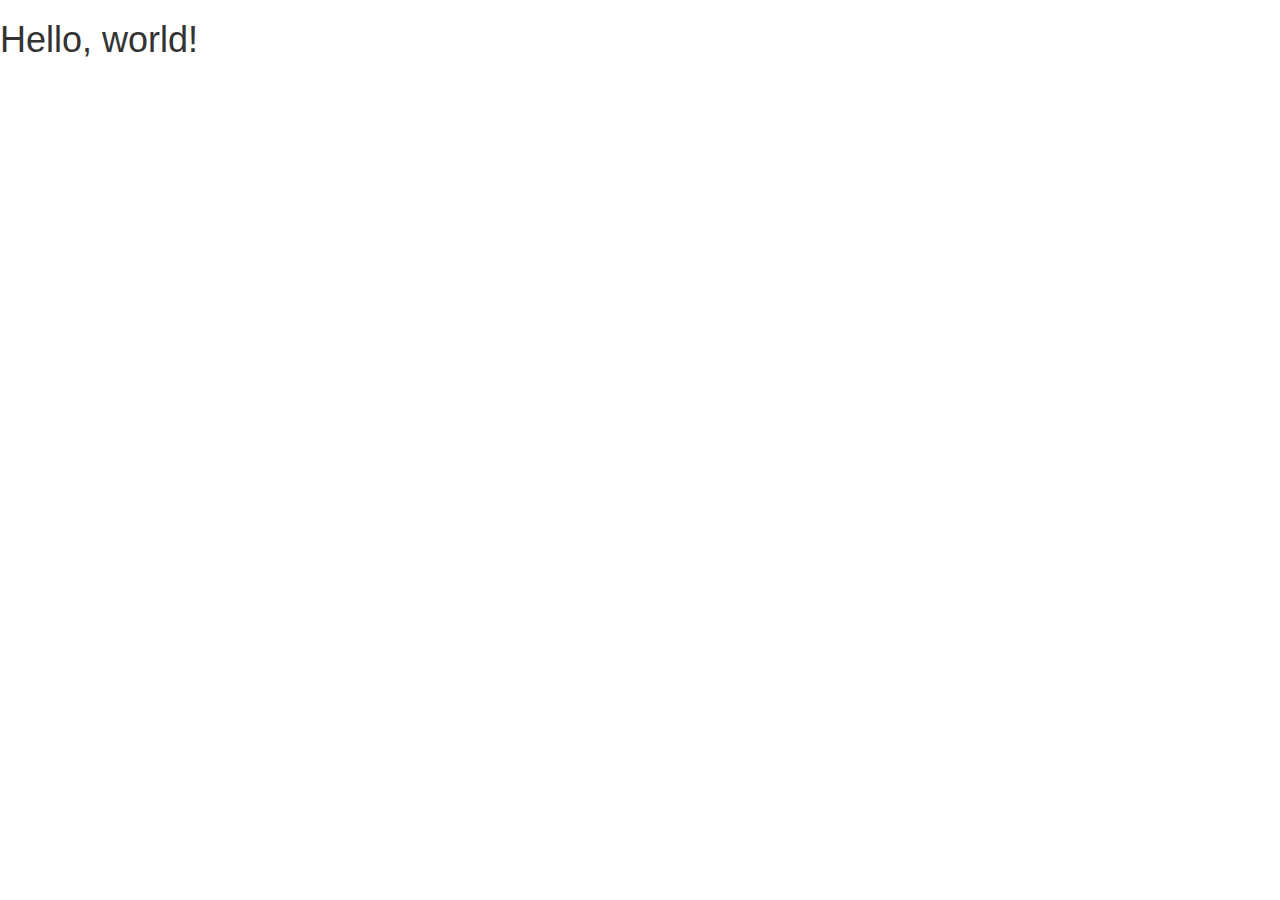
==== index.html @ 9680e341 "Start bootstrap proj" ====
<!DOCTYPE html>
<html lang="en">
  <head>
    <meta charset="utf-8">
    <meta http-equiv="X-UA-Compatible" content="IE=edge">
    <meta name="viewport" content="width=device-width, initial-scale=1">
    <!-- The above 3 meta tags *must* come first in the head; any other head content must come *after* these tags -->
    <title>Bootstrap 101 Template</title>

    <!-- Bootstrap -->
    <link href="css/bootstrap.min.css" rel="stylesheet">

    <!-- HTML5 shim and Respond.js for IE8 support of HTML5 elements and media queries -->
    <!-- WARNING: Respond.js doesn't work if you view the page via file:// -->
    <!--[if lt IE 9]>
      <script src="https://oss.maxcdn.com/html5shiv/3.7.3/html5shiv.min.js"></script>
      <script src="https://oss.maxcdn.com/respond/1.4.2/respond.min.js"></script>
    <![endif]-->
  </head>
  <body>
    <h1>Hello, world!</h1>

    <!-- jQuery (necessary for Bootstrap's JavaScript plugins) -->
    <script src="https://ajax.googleapis.com/ajax/libs/jquery/1.12.4/jquery.min.js"></script>
    <!-- Include all compiled plugins (below), or include individual files as needed -->
    <script src="js/bootstrap.min.js"></script>
  </body>
</html>
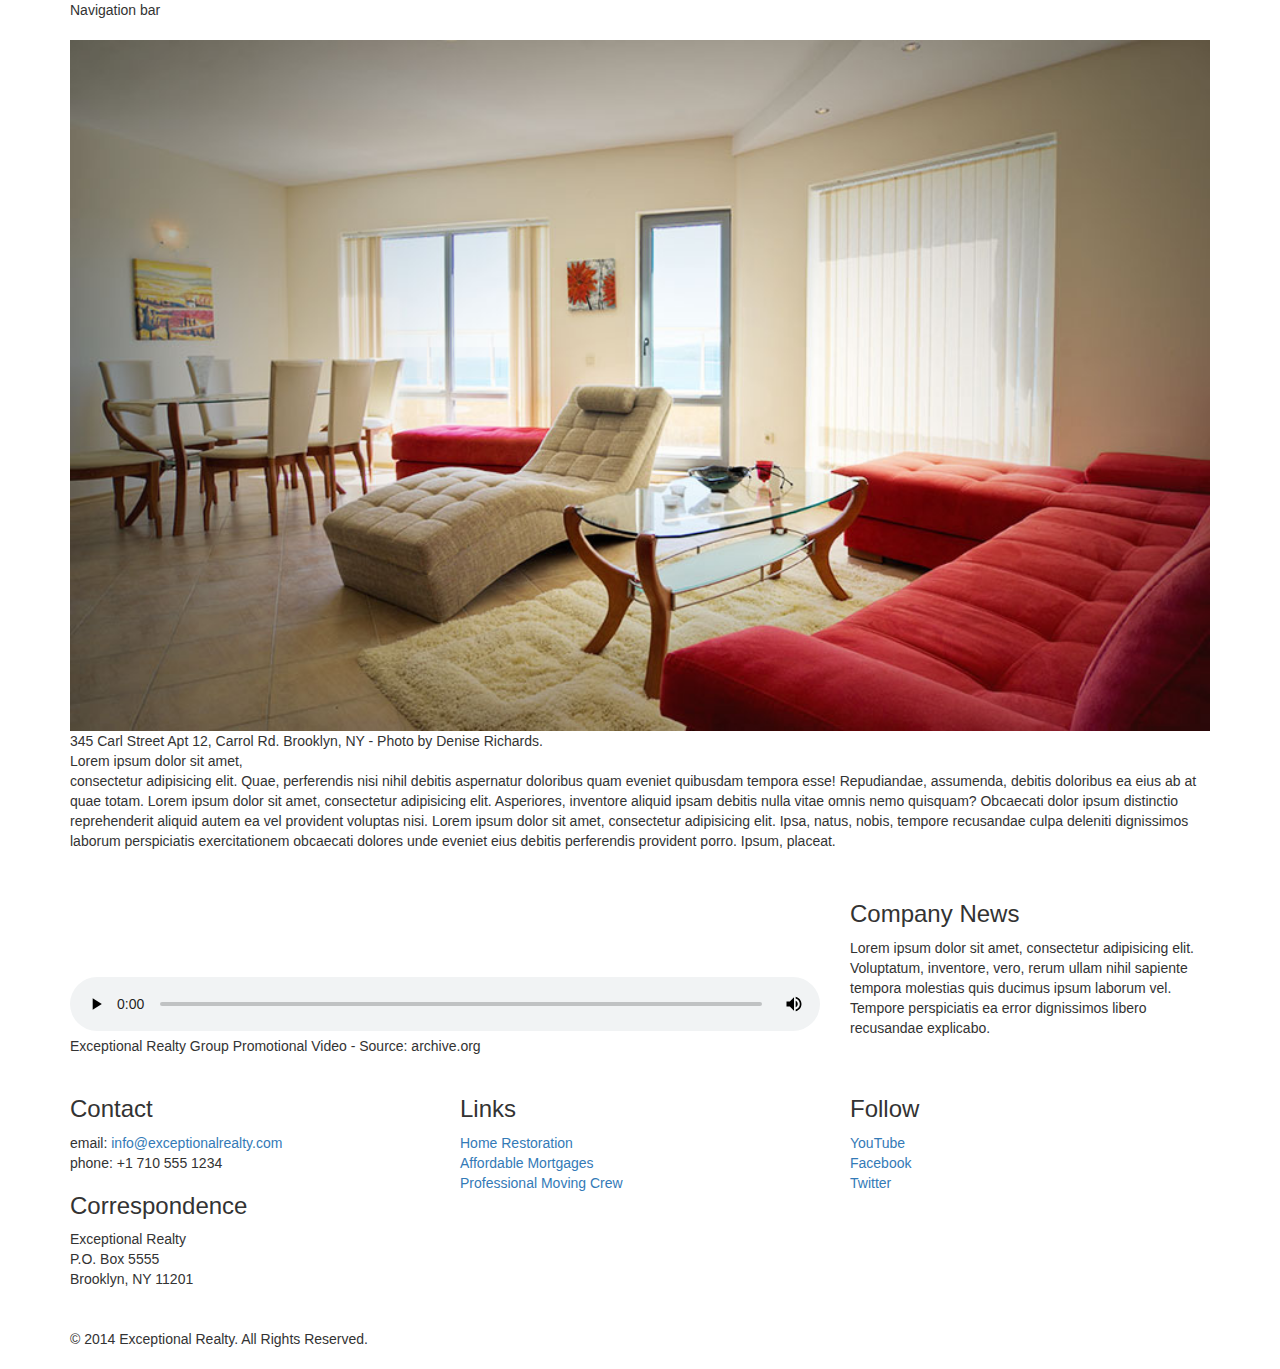
==== commit e6aa18c9: "Finish layout" ====
--- a/index.html
+++ b/index.html
@@ -5,10 +5,14 @@
     <meta http-equiv="X-UA-Compatible" content="IE=edge">
     <meta name="viewport" content="width=device-width, initial-scale=1">
     <!-- The above 3 meta tags *must* come first in the head; any other head content must come *after* these tags -->
-    <title>Bootstrap 101 Template</title>
+    <title>Exceptional Realty Group - Luxury Homes</title>
 
     <!-- Bootstrap -->
     <link href="css/bootstrap.min.css" rel="stylesheet">
+
+     <!-- Custom style sheet -->
+    <link href="css/style.css" rel="stylesheet">
+
 
     <!-- HTML5 shim and Respond.js for IE8 support of HTML5 elements and media queries -->
     <!-- WARNING: Respond.js doesn't work if you view the page via file:// -->
@@ -18,7 +22,89 @@
     <![endif]-->
   </head>
   <body>
-    <h1>Hello, world!</h1>
+    <div class="container"> <!--bootstrap container-->
+
+        <!-- Nav bar -->
+        <div class="row">
+            <div class="col-sm-12">
+                Navigation bar
+            </div>
+        </div>
+
+         <!--featured property-->
+         <div class="row">
+            <div class="col-sm-12">
+                <figure>
+                    <img src="images/intro-pic.jpg" alt="A beautiful living room." title="Welcome to Exceptional Realty Group">
+                    <figcaption>345 Carl Street Apt 12, Carrol Rd. Brooklyn, NY - Photo by Denise Richards.</figcaption>
+                </figure>
+
+                <p>Lorem ipsum dolor sit amet,<br> consectetur adipisicing elit. Quae, perferendis nisi nihil debitis aspernatur doloribus quam eveniet quibusdam tempora esse! Repudiandae, assumenda, debitis doloribus ea eius ab at quae totam. Lorem ipsum dolor sit amet, consectetur adipisicing elit. Asperiores, inventore aliquid ipsam debitis nulla vitae omnis nemo quisquam? Obcaecati dolor ipsum distinctio reprehenderit aliquid autem ea vel provident voluptas nisi. Lorem ipsum dolor sit amet, consectetur adipisicing elit. Ipsa, natus, nobis, tempore recusandae culpa deleniti dignissimos laborum perspiciatis exercitationem obcaecati dolores unde eveniet eius debitis perferendis provident porro. Ipsum, placeat.</p>
+            </div>
+        </div>
+
+        <!--promotional -->
+        <div class="row">
+            <div class="col-sm-8">
+                <figure>
+                    <video controls>
+                    <source src="videos/real-estate.mp4" type="video/mp4">
+                    <source src="videos/real-estate.ogv" type="video/ogg">
+                    Your browser does not support HTML5 video. <a href="http://browsehappy.com" target="_blank">Please upgrade your browser</a>.
+                    </video>
+                    <figcaption>Exceptional Realty Group Promotional Video - Source: archive.org</figcaption>
+                </figure>
+            </div>
+
+            <div class="col-sm-4">
+                <h3>Company News</h3>
+                <p>Lorem ipsum dolor sit amet, consectetur adipisicing elit. Voluptatum, inventore, vero, rerum ullam nihil sapiente tempora molestias quis ducimus ipsum laborum vel. Tempore perspiciatis ea error dignissimos libero recusandae explicabo.</p>
+            </div>
+        </div>
+
+        <!-- Details -->
+        <div class="row">
+            <div class="col-sm-4">
+                <h3>Contact</h3>
+                <p>
+                    email: <a href="mailto:info@exceptionalrealty.com">info@exceptionalrealty.com</a><br>
+                    phone: +1 710 555 1234
+                </p>
+                <h3>Correspondence</h3>
+                <address>
+                    Exceptional Realty<br>
+                    P.O. Box 5555<br>
+                    Brooklyn, NY 11201
+                </address>
+            </div>
+
+            <div class="col-sm-4">
+                <h3>Links</h3>
+                <p>
+                    <a href="#" target="_blank">Home Restoration</a><br>
+                    <a href="#" target="_blank">Affordable Mortgages</a><br>
+                    <a href="#" target="_blank">Professional Moving Crew</a>
+                </p>
+            </div>
+
+            <div class="col-sm-4">
+                <h3>Follow</h3>
+                <p>
+                    <a href="#" target="_blank">YouTube</a><br>
+                    <a href="#" target="_blank">Facebook</a><br>
+                    <a href="#" target="_blank">Twitter</a>
+                </p>
+            </div>
+        </div>
+
+         <!-- Footer -->
+        <div class="row">
+            <div class="col-sm-12">
+                &copy; 2014 Exceptional Realty. All Rights Reserved.
+            </div>
+        </div>
+
+    </div> <!--end bootstrap container-->
 
     <!-- jQuery (necessary for Bootstrap's JavaScript plugins) -->
     <script src="https://ajax.googleapis.com/ajax/libs/jquery/1.12.4/jquery.min.js"></script>
--- a/css/style.css
+++ b/css/style.css
@@ -0,0 +1,12 @@
+/*/ MEDIA /*/
+
+img, video, audio, iframe, table, form {
+  width: 100%; /* IE */
+  max-width: 100%; /* FF, Safari, Chrome */
+}
+
+/*/ LAYOUT STYLES /*/
+
+.row {
+    margin-bottom: 20px;
+}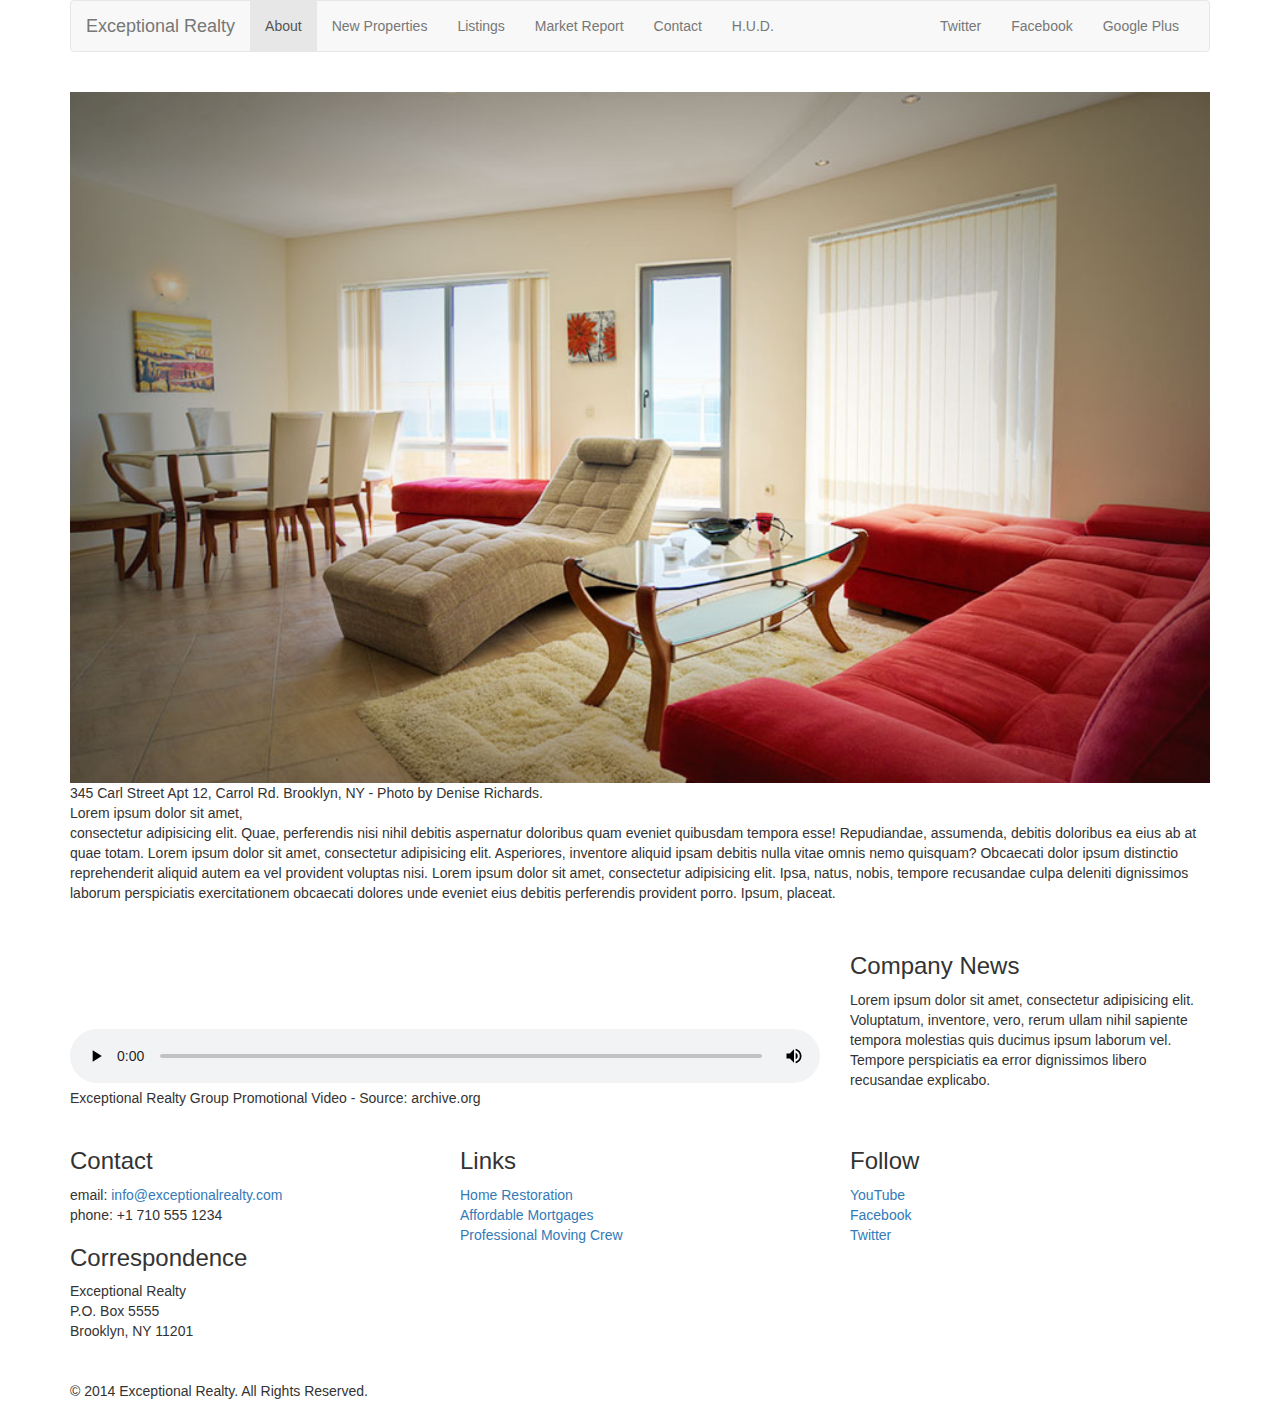
==== commit 7b87d5e8: "Added nav bar" ====
--- a/index.html
+++ b/index.html
@@ -27,7 +27,42 @@
         <!-- Nav bar -->
         <div class="row">
             <div class="col-sm-12">
-                Navigation bar
+                <nav class="navbar navbar-default">
+                <div class="container-fluid">
+                  <!-- Brand and toggle get grouped for better mobile display -->
+                  <div class="navbar-header">
+                    <button type="button" class="navbar-toggle collapsed" data-toggle="collapse" data-target="#bs-example-navbar-collapse-1" aria-expanded="false">
+                      <span class="sr-only">Toggle navigation</span>
+                      <span class="icon-bar"></span>
+                      <span class="icon-bar"></span>
+                      <span class="icon-bar"></span>
+                    </button>
+                    <a class="navbar-brand" href="#">Exceptional Realty </a>
+                  </div>
+
+                  <!-- Collect the nav links, forms, and other content for toggling -->
+                  <div class="collapse navbar-collapse" id="bs-example-navbar-collapse-1">
+                    
+                    <!-- Main nav links -->
+                    <ul class="nav navbar-nav">
+                      <li class="active"><a class="selected" href="index.html">About</a></li>
+                      <li><a href="new-properties.html">New Properties</a></li>
+                      <li><a href="real-estate-listings.html">Listings</a></li>
+                      <li><a href="market-report.html">Market Report</a></li>
+                      <li><a href="contact.html">Contact</a></li>
+                      <li><a href="http://hud.gov" target="_blank">H.U.D.</a></li>
+                    </ul>
+                    
+                    <!-- Social nav links -->
+                    <ul class="nav navbar-nav navbar-right">
+                      <li><a class="twit" href="#" title="Twitter">Twitter</a></li>
+                      <li><a class="fbook" href="#" title="Facebook">Facebook</a></li>
+                      <li><a class="gplus" href="#" title="Google Plus">Google Plus</a></li>
+                      
+                    </ul>
+                  </div><!-- /.navbar-collapse -->
+                </div><!-- /.container-fluid -->
+              </nav>
             </div>
         </div>
 
